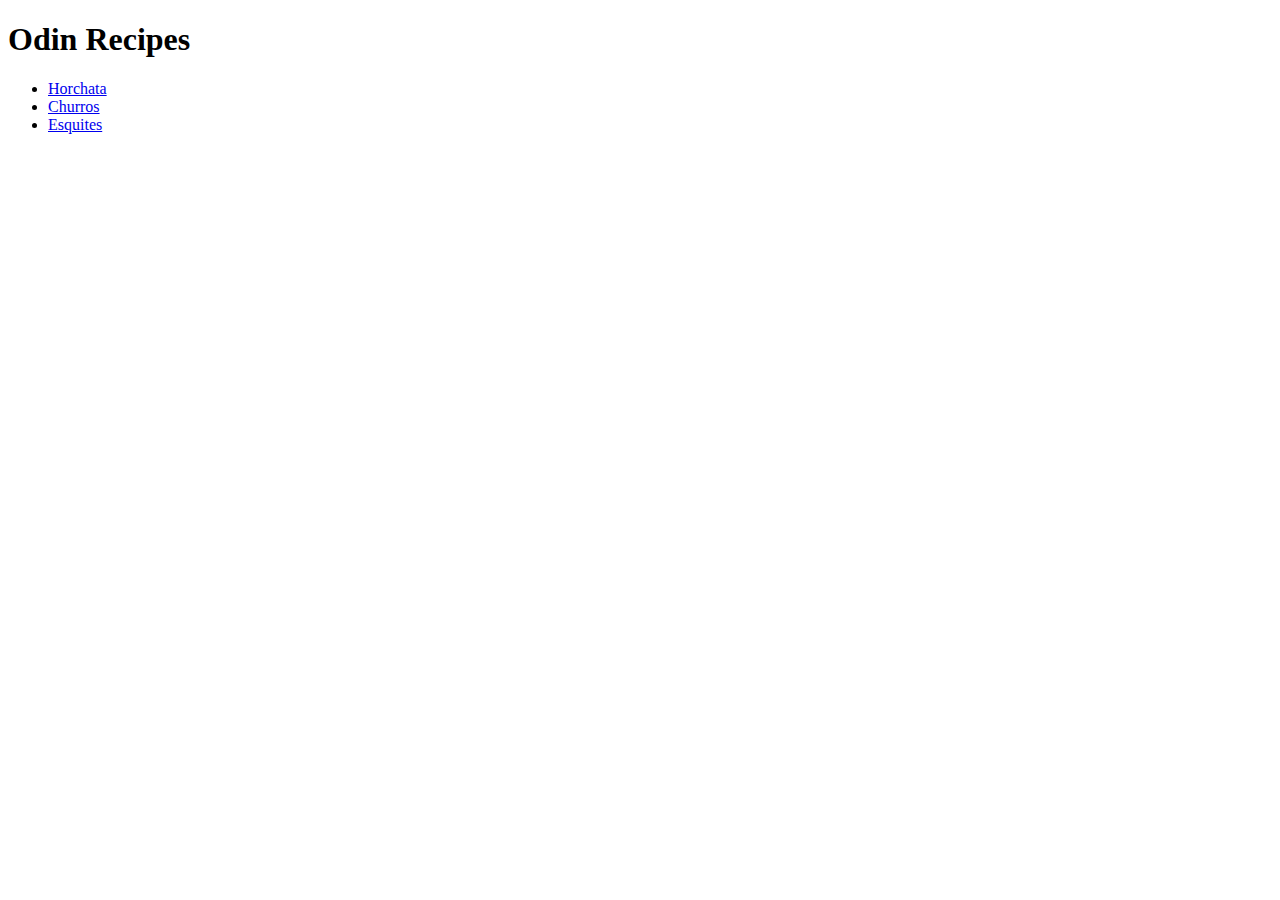
==== index.html @ 4f6d973a "Add HTML files" ====
<!DOCTYPE html>
<html lang="en">
<head>
    <meta charset="UTF-8">
    <meta name="viewport" content="width=device-width, initial-scale=1.0">
    <title>Odin Recipes</title>
</head>
<body>
    <h1>Odin Recipes</h1>
    <ul>
        <li><a href="./recipes/horchata.html">Horchata</a></li>
        <li><a href="./recipes/churros.html">Churros</a></li>
        <li><a href="./recipes/esquites.html">Esquites</a></li>
    </ul>
</body>
</html>
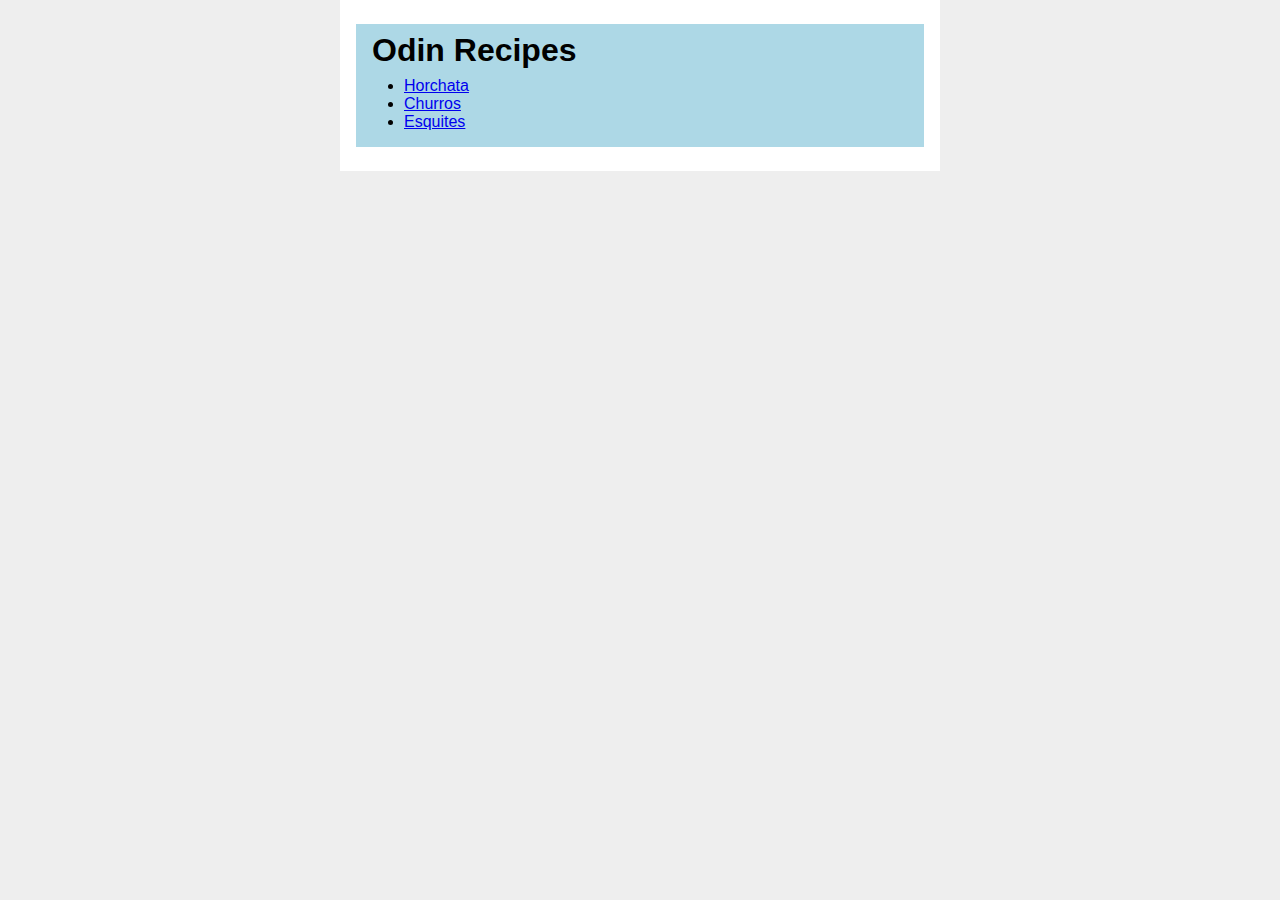
==== commit ef0f7b07: "Add styling" ====
--- a/index.html
+++ b/index.html
@@ -4,13 +4,18 @@
     <meta charset="UTF-8">
     <meta name="viewport" content="width=device-width, initial-scale=1.0">
     <title>Odin Recipes</title>
+    <link rel="stylesheet" href="./css/recipes.css">
 </head>
 <body>
-    <h1>Odin Recipes</h1>
-    <ul>
-        <li><a href="./recipes/horchata.html">Horchata</a></li>
-        <li><a href="./recipes/churros.html">Churros</a></li>
-        <li><a href="./recipes/esquites.html">Esquites</a></li>
-    </ul>
+    <div class="content">
+        <div class="card">
+            <h1>Odin Recipes</h1>
+            <ul>
+                <li><a href="./recipes/horchata.html">Horchata</a></li>
+                <li><a href="./recipes/churros.html">Churros</a></li>
+                <li><a href="./recipes/esquites.html">Esquites</a></li>
+            </ul>
+        </div>
+    </div>
 </body>
 </html>--- a/css/recipes.css
+++ b/css/recipes.css
@@ -0,0 +1,32 @@
+body {
+    font-family: sans-serif;
+    background: #eee;
+    margin: 0px;
+}
+
+.content {
+    width: 600px;
+    margin: 0px auto;
+    padding: 8px 0px;
+    background: #fff;
+}
+
+.card {
+    margin: 16px;
+    padding: 8px;
+    background: lightblue;
+}
+
+h1, h2 {
+    margin-top: 0px;
+    margin-bottom: 8px;
+    margin-left: 8px;
+}
+
+p, img {
+    margin: 8px;
+}
+
+ul, ol {
+    margin: 8px 0px;
+}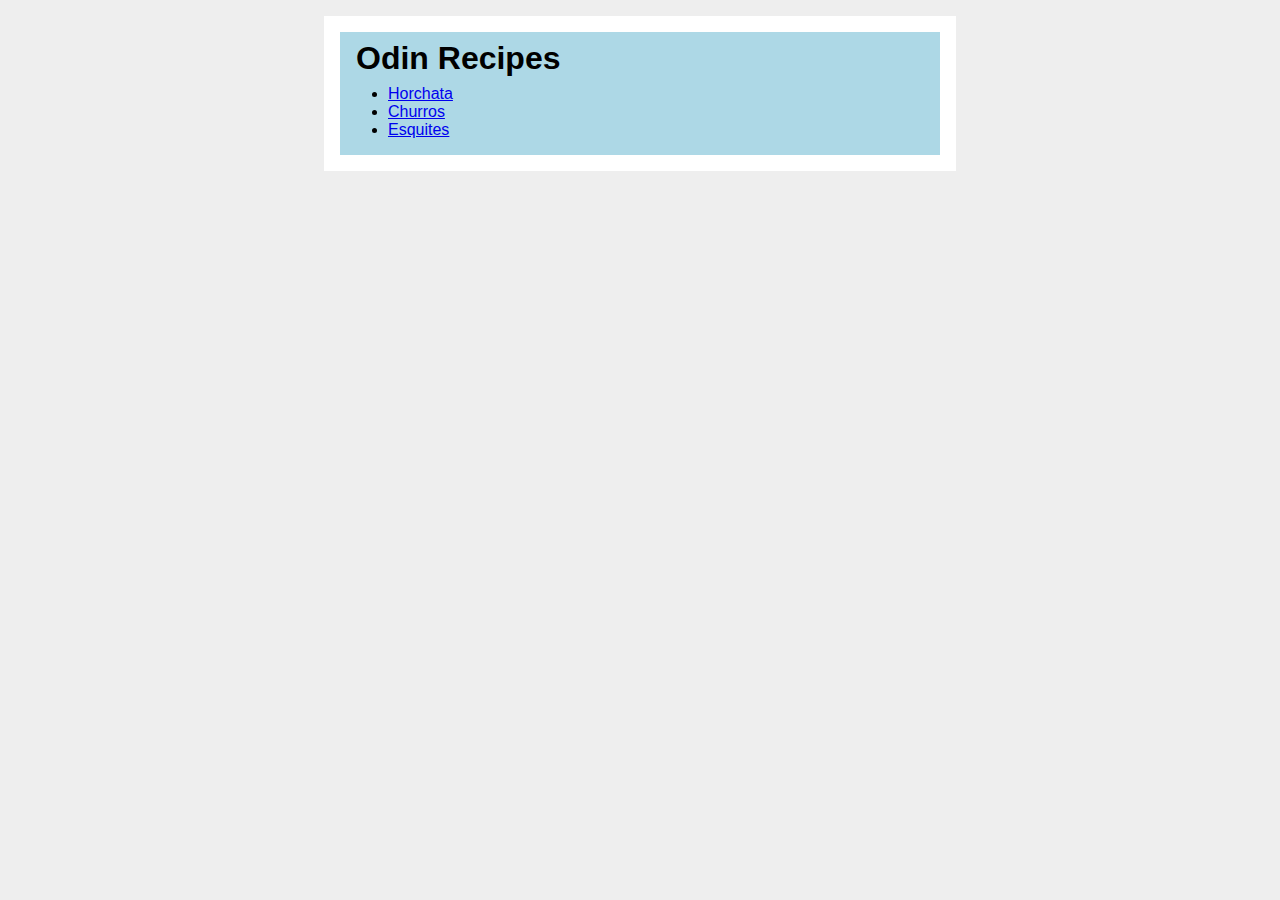
==== commit 270caa46: "Modify styling" ====
--- a/index.html
+++ b/index.html
@@ -8,7 +8,7 @@
 </head>
 <body>
     <div class="content">
-        <div class="card">
+        <div class="card" id="home">
             <h1>Odin Recipes</h1>
             <ul>
                 <li><a href="./recipes/horchata.html">Horchata</a></li>
--- a/css/recipes.css
+++ b/css/recipes.css
@@ -1,18 +1,17 @@
 body {
     font-family: sans-serif;
     background: #eee;
-    margin: 0px;
 }
 
 .content {
     width: 600px;
-    margin: 0px auto;
-    padding: 8px 0px;
+    margin: 16px auto;
+    padding: 16px;
     background: #fff;
 }
 
 .card {
-    margin: 16px;
+    margin: 16px 0px;
     padding: 8px;
     background: lightblue;
 }
@@ -29,4 +28,16 @@
 
 ul, ol {
     margin: 8px 0px;
+}
+
+#home {
+    margin: 0px;
+}
+
+#title {
+    margin-top: 0px;
+}
+
+#steps {
+    margin-bottom: 0px;
 }